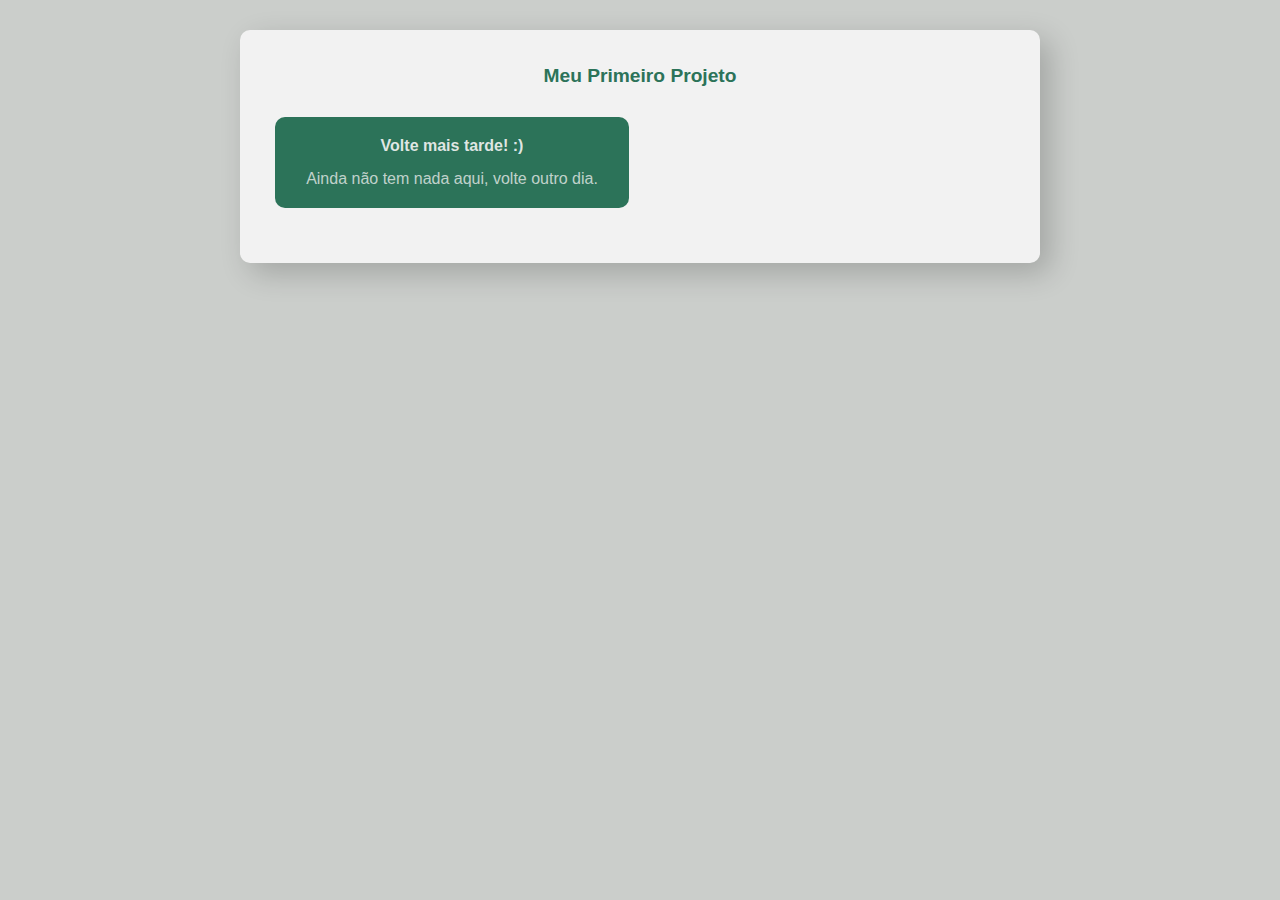
==== projeto1.html @ b29bcc4f "Coloquei a Hub inicial" ====
<!DOCTYPE html>
<html lang="en">
<head>
    <meta charset="UTF-8">
    <meta name="viewport" content="width=device-width, initial-scale=1.0">
    <link rel="stylesheet" href="styles.css">
    <title>Primeiro Projeto</title>
</head>
<body>
    <main>
        <h1 id="titulo">Meu Primeiro Projeto</h1>
        <div class="quadrados">
            <div id="primeiro-quadrado" onclick="window.open('projeto1.html')">
                <h3>Volte mais tarde! :)</h3>
                <p>Ainda não tem nada aqui, volte outro dia.</p>
            </div>
        </div>
    </main>

<script src="script.js"></script>
</body>
</html>
---- styles.css ----
* {
    margin: 0;
    box-sizing: border-box;
    font-family: 'Trebuchet MS', 'Lucida Sans Unicode', 'Lucida Grande', 'Lucida Sans', Arial, sans-serif;
    font-size: 16px;
}

body {
    background-color: #cbcecb;
    padding: 0px 30px;
}

main {
    padding: 35px;
    background-color: #F2F2F2;
    border-radius: 10px;
    box-shadow: 10px 10px 30px 0px rgba(0,0,0,0.2);
    max-width: 800px;
    margin: 30px auto;
}

h1 {
    color: #2C7359;
    font-size: 1.2rem;
    text-align: center;
}

p {
    color: #f2f2f2c2;
    text-align: center;
}

h3 {
    color: #f2f2f2e7;
    margin-bottom: 15px;
    text-align: center;
}

#titulo {
    margin-bottom: 30px;
}

.quadrados div {
    background-color: #2C7359;
    border-radius: 10px;
    padding: 20px;
    margin-bottom: 20px;
}

.quadrados div:hover {
    background-color: #1e5843;
    cursor: pointer;
}

.quadrados div:active {
    background-color: #cbcecb;
    color: #262626;
}

@media (min-width: 580px) {
    .quadrados {
        display: flex;
        justify-content: space-between;
        flex-wrap: wrap;
    }
    
    .quadrados div {
        width: 48.5%;
    }
}
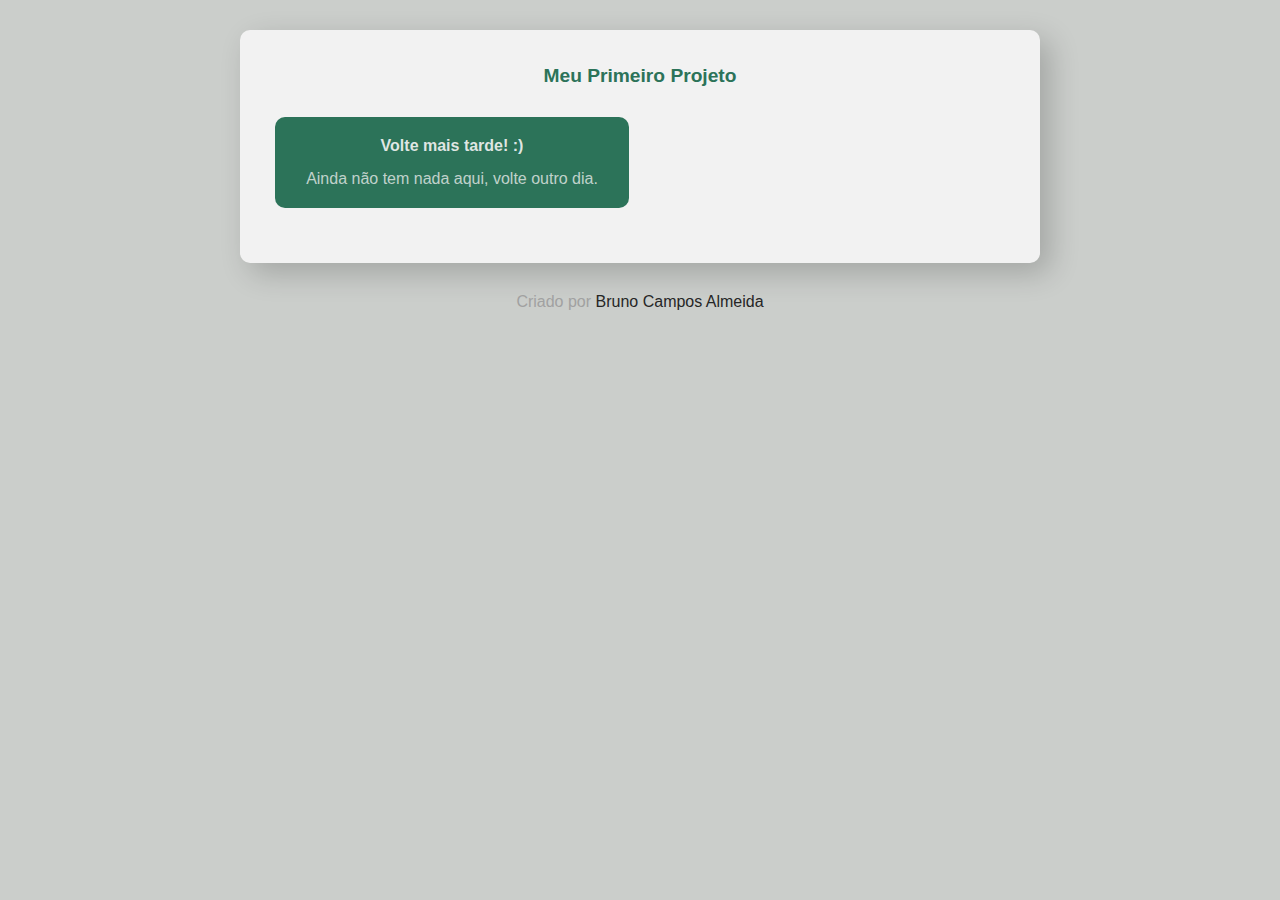
==== commit fa9c984a: "Adicionado rodapé" ====
--- a/projeto1.html
+++ b/projeto1.html
@@ -10,13 +10,15 @@
     <main>
         <h1 id="titulo">Meu Primeiro Projeto</h1>
         <div class="quadrados">
-            <div id="primeiro-quadrado" onclick="window.open('projeto1.html')">
+            <div id="primeiro-quadrado">
                 <h3>Volte mais tarde! :)</h3>
                 <p>Ainda não tem nada aqui, volte outro dia.</p>
             </div>
         </div>
     </main>
-
+    <footer>
+        <p>Criado por <a href="https://github.com/bruno8campos">Bruno Campos Almeida</a></p>
+    </footer>
 <script src="script.js"></script>
 </body>
 </html>--- a/styles.css
+++ b/styles.css
@@ -3,20 +3,6 @@
     box-sizing: border-box;
     font-family: 'Trebuchet MS', 'Lucida Sans Unicode', 'Lucida Grande', 'Lucida Sans', Arial, sans-serif;
     font-size: 16px;
-}
-
-body {
-    background-color: #cbcecb;
-    padding: 0px 30px;
-}
-
-main {
-    padding: 35px;
-    background-color: #F2F2F2;
-    border-radius: 10px;
-    box-shadow: 10px 10px 30px 0px rgba(0,0,0,0.2);
-    max-width: 800px;
-    margin: 30px auto;
 }
 
 h1 {
@@ -34,6 +20,33 @@
     color: #f2f2f2e7;
     margin-bottom: 15px;
     text-align: center;
+}
+
+body {
+    background-color: #cbcecb;
+    padding: 0px 30px;
+}
+
+main {
+    padding: 35px;
+    background-color: #F2F2F2;
+    border-radius: 10px;
+    box-shadow: 10px 10px 30px 0px rgba(0,0,0,0.2);
+    max-width: 800px;
+    margin: 30px auto;
+}
+
+footer {
+    margin: 20px;
+}
+
+footer p {
+    color:#a1a1a1;
+}
+
+footer a {
+    color:#262626;
+    text-decoration: none;
 }
 
 #titulo {
@@ -67,4 +80,14 @@
     .quadrados div {
         width: 48.5%;
     }
+}
+
+@media (max-width: 330px) {
+    body {
+        padding: 0px 10px;
+    }
+    
+    main {
+        padding: 20px;
+    }
 }